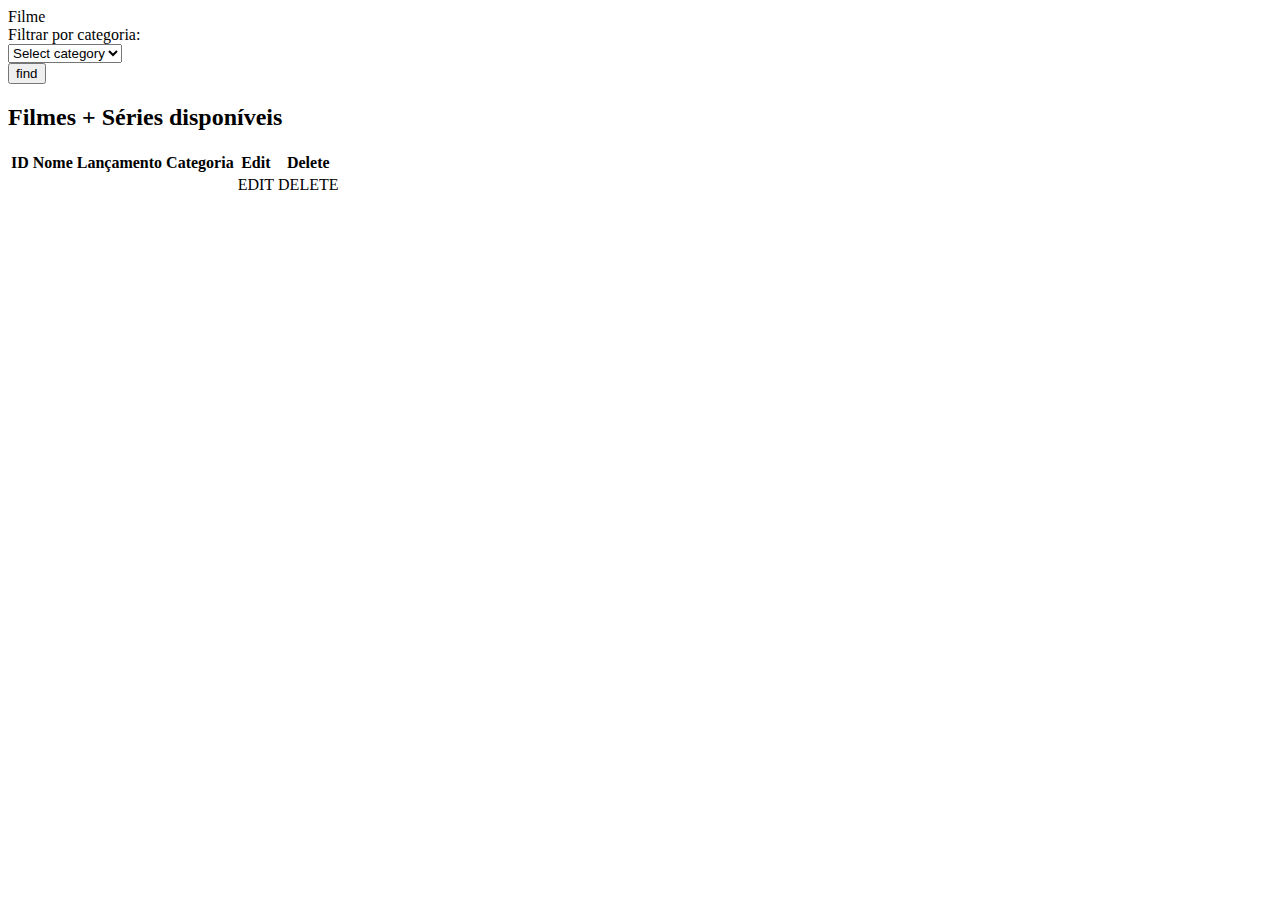
==== src/main/resources/templates/filmes/list.html @ 1a77b4a3 "first commit" ====
<!doctype html>
<html lang="en" xmlns:th="http://www.thymeleaf.org">
<head th:replace="head :: head"></head>
<body>
  <!-- 
    BARRA DE NAVEGACAO 
  -->
  <nav th:replace="menu :: navmenu">
	  
	</nav>
  <!-- 
    CONTEUDO DA PAGINA 
  -->
  <main class="container">
    <a class="btn btn-primary active" role="button" th:href="@{/filmes/new}">
    <i class="bi bi-plus-square"></i>
    Filme
    </a>
        
    <div class="bg-light p-5 rounded">
    
    <div class="row">
        <form action="" method="GET">
        <div class="mb-2">
          <label class="form-label" for="categoria">Filtrar por categoria: </label>
        </div>
        <div class="mb-2"> 
          <select class="form-select" name="cat" required="required">
            <option >Select category</option> 
          
          </select>
        </div>
        <div class="mb-4">
          <button class="btn btn-success" type="submit">find</button>
        </div>
        </form>
      </div>
      
      <div class="row">
    
      <h2>Filmes + Séries disponíveis</h2>
      <table class="table table-striped table-bordered table-hover">
      <thead>
        <tr>
          <th>ID</th>
          <th>Nome</th>
          <th>Lançamento</th>
          <th>Categoria</th>
          <th>Edit</th>
          <th>Delete</th>
        </tr>
      </thead>
      <tbody>
      <!-- usando o thymeleaf para iterar na lista de filmes -->
        <tr th:each="filme: ${filmeList}">
          <td th:text="${filme.id}"/>
          <td th:text="${filme.title}"/>
          <td th:text="${filme.release}"/>
          <td th:text="${filme.category}"/>
          <td>
          	<a th:href="@{/filmes/edit/{id}(id=${filme.id})}">
          		EDIT
          		<i class="bi bi-pen" aria-hidden="true"></i>
          	</a>
          </td>
          <td><a th:href="@{/filmes/delete/{id}(id=${filme.id})}">
          	DELETE
            <i class="bi bi-dash-circle" title="delete"></i>
          </a></td>
        </tr>
      </tbody>
      </table>
      
      </div>
      
    </div>
  </main>
  <script type="text/javascript" th:src="@{/js/bootstrap.bundle.min.js}"></script>
</body>
</html>
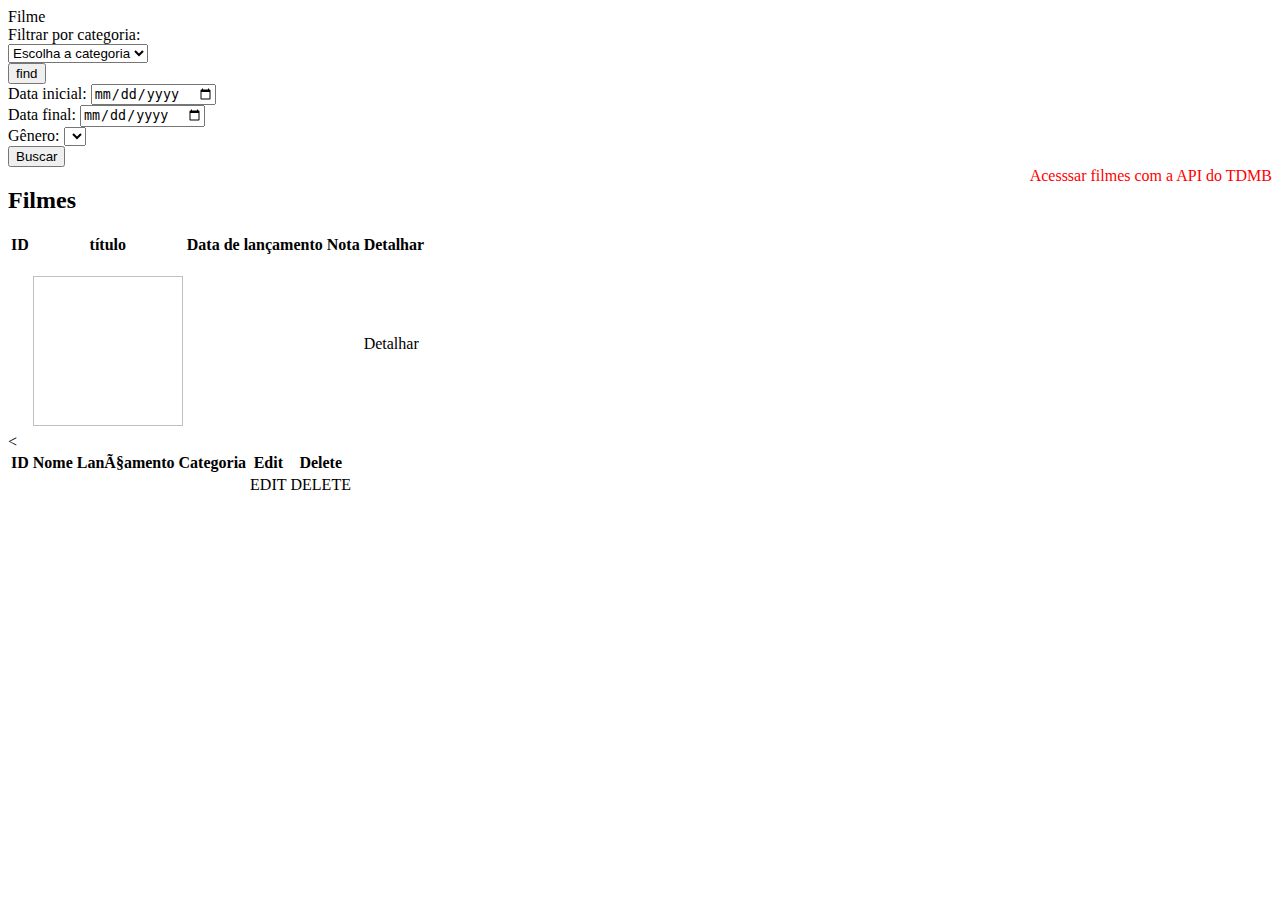
==== commit c8966344: "filtered people and movies." ====
--- a/src/main/resources/templates/filmes/list.html
+++ b/src/main/resources/templates/filmes/list.html
@@ -1,4 +1,5 @@
 <!doctype html>
+  <meta charset="utf-8">
 <html lang="en" xmlns:th="http://www.thymeleaf.org">
 <head th:replace="head :: head"></head>
 <body>
@@ -20,13 +21,14 @@
     <div class="bg-light p-5 rounded">
     
     <div class="row">
-        <form action="" method="GET">
+        <form  th:if="${categorias}" action="" method="GET">
         <div class="mb-2">
           <label class="form-label" for="categoria">Filtrar por categoria: </label>
         </div>
         <div class="mb-2"> 
           <select class="form-select" name="cat" required="required">
-            <option >Select category</option> 
+          	<option value="escolha a categoria">Escolha a categoria</option>
+            <option th:each="categoria: ${categorias}" th:value="${categoria}"  th:text="${categoria}"></option> 
           
           </select>
         </div>
@@ -34,17 +36,68 @@
           <button class="btn btn-success" type="submit">find</button>
         </div>
         </form>
+        
+        <form th:if="${search_film}" th:action="@{/filmes/extern_movies}" class="form mb-4" method="GET">
+        	<div class="form-group mb-2">
+        		<label for="minDate">Data inicial:</label>
+        		<input class="form-control" name="minDate" type="date" id="minDate" placeholder="Data inicial">
+        	</div>
+        	<div class="form-group mb-2">
+        		<label for="maxDate">Data final:</label>
+        		<input class="form-control" name="maxDate" type="date" id="maxDate" placeholder="Data final">
+        	</div>
+        	<div class="form-group mb-2">
+        		<label for="genre">Gênero:</label>
+        		<select class="form-select" id="genre" name="genre" required>
+        			<option th:each="genre: ${genres}" th:value="${genre.id}" th:text="${genre.name}">
+        		</select>
+        	</div>
+        	<button class="btn btn-success">Buscar</button>
+        </form>
       </div>
       
       <div class="row">
     
-      <h2>Filmes + Séries disponíveis</h2>
-      <table class="table table-striped table-bordered table-hover">
+	  <div style="display:flex;justify-content:space-between">
+	     <h2>Filmes</h2>
+         <a th:href="@{/filmes/extern_movies}" style="color:red;text-decoration:none">Acesssar filmes com a API do TDMB</a>
+	  </div>
+      
+      <div th:if="${mensagemDeErro}" th:text="${mensagemDeErro}">
+      </div>
+      
+      <table th:if="${extern_movies}" class="table table-striped table-bordered table-hover">
+      	<thead>
+      		<tr>
+      			<th>ID</th>
+      			<th>título</th>
+      			<th>Data de lançamento</th>
+      			<th>Nota</th>
+      			<th>Detalhar</th>
+      		</tr>
+      	</thead>
+      	<tbody>
+      		<tr th:each="movie: ${extern_movies}">
+      			<td th:text="${movie.id}">
+      			<td>
+      				<span th:text="${movie.title}"></span><br>
+          			<img style="width:150px;height:150px;" th:if="${movie.poster_path} != null" th:src="@{https://image.tmdb.org/t/p/w500{poster_path}(poster_path=${movie.poster_path})}">
+      			</td>
+      			<td th:text="${movie.release_date}">
+      			<td th:text="${movie.vote_average}">
+      			<td >
+      				<a th:href="@{/filmes/extern_movies/details/{id}(id=${movie.id})}" class="btn btn-success">Detalhar</a>
+      			</td>
+      		</tr>
+      	</tbody>
+      </table>
+      
+      <table th:if="${filmeList}" class="table table-striped table-bordered table-hover">
       <thead>
         <tr>
           <th>ID</th>
           <th>Nome</th>
-          <th>Lançamento</th>
+          <th>LanÃ§amento</th>
           <th>Categoria</th>
           <th>Edit</th>
           <th>Delete</th>
@@ -68,6 +121,8 @@
             <i class="bi bi-dash-circle" title="delete"></i>
           </a></td>
         </tr>
+        
+        <
       </tbody>
       </table>
       
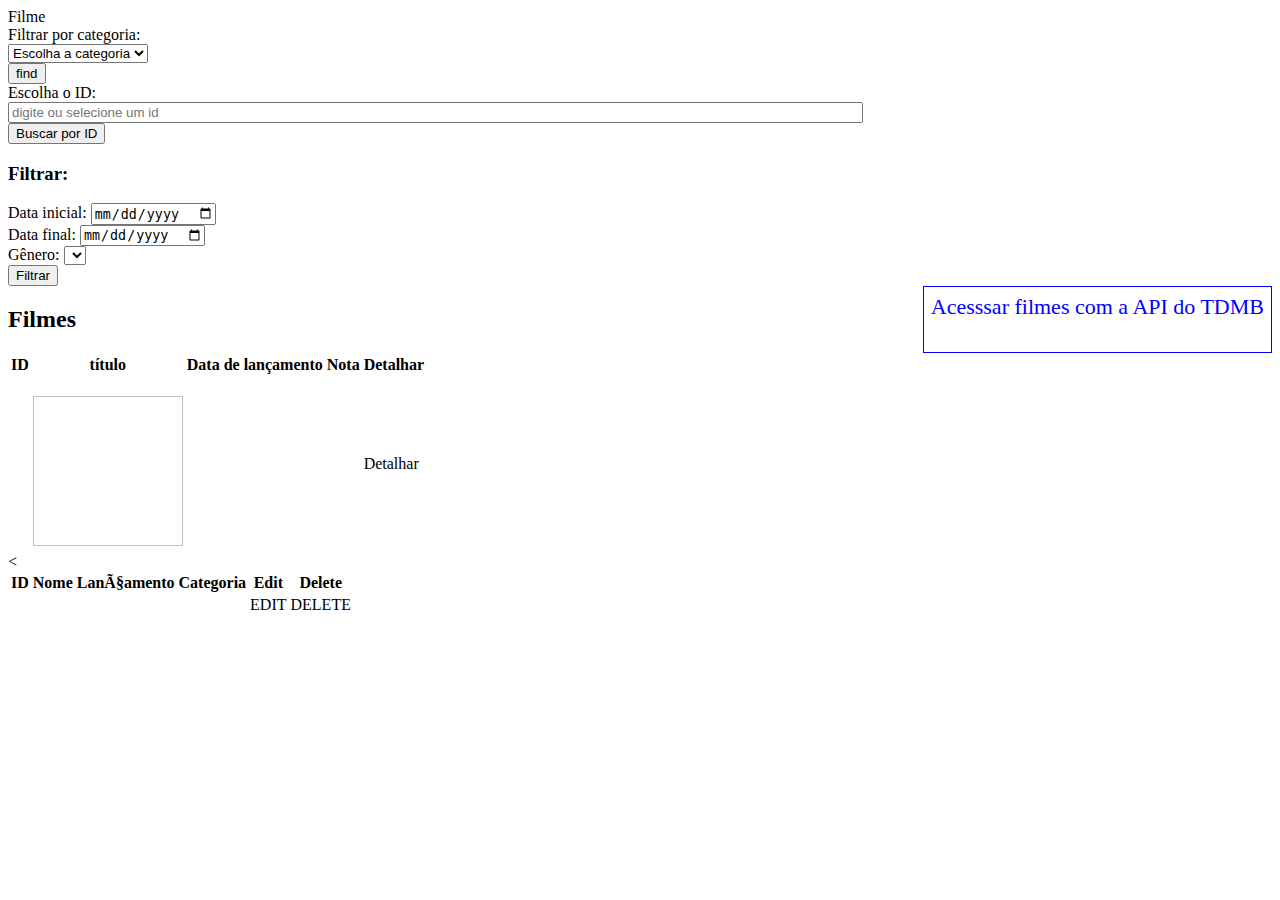
==== commit f749a8b9: "Exibição de gêneros e função extra de salvamento." ====
--- a/src/main/resources/templates/filmes/list.html
+++ b/src/main/resources/templates/filmes/list.html
@@ -1,5 +1,5 @@
 <!doctype html>
-  <meta charset="utf-8">
+<meta charset="utf-8">
 <html lang="en" xmlns:th="http://www.thymeleaf.org">
 <head th:replace="head :: head"></head>
 <body>
@@ -37,7 +37,19 @@
         </div>
         </form>
         
-        <form th:if="${search_film}" th:action="@{/filmes/extern_movies}" class="form mb-4" method="GET">
+        <section class="row">
+        <form th:if="${search_film}" th:action="@{/filmes/extern_movie}" class="form mb-4 col-md-6" method="GET">
+        	<div class="form-group mb-2">
+        		<label for="id">Escolha o ID: </label><br>
+        		<input type="number" id="id" name="id" placeholder="digite ou selecione um id" style="outline:none;width:67%">
+        	</div>
+        	<button class="btn btn-success">Buscar por ID</button>
+        </form>
+        
+        <form th:if="${search_film}" th:action="@{/filmes/extern_movies}" class="form mb-4 col-md-6" method="GET">
+        	<div class="form-group">
+        		<h3>Filtrar: </h3>
+        	</div>
         	<div class="form-group mb-2">
         		<label for="minDate">Data inicial:</label>
         		<input class="form-control" name="minDate" type="date" id="minDate" placeholder="Data inicial">
@@ -52,15 +64,17 @@
         			<option th:each="genre: ${genres}" th:value="${genre.id}" th:text="${genre.name}">
         		</select>
         	</div>
-        	<button class="btn btn-success">Buscar</button>
+        	<button class="btn btn-success">Filtrar</button>
         </form>
+        </section>
       </div>
       
       <div class="row">
     
 	  <div style="display:flex;justify-content:space-between">
 	     <h2>Filmes</h2>
-         <a th:href="@{/filmes/extern_movies}" style="color:red;text-decoration:none">Acesssar filmes com a API do TDMB</a>
+         <a th:href="@{/filmes/extern_movies}" style="color:blue;text-decoration:none;font-size:22px;
+         padding:7px;border:1px solid blue">Acesssar filmes com a API do TDMB</a>
 	  </div>
       
       <div th:if="${mensagemDeErro}" th:text="${mensagemDeErro}">
